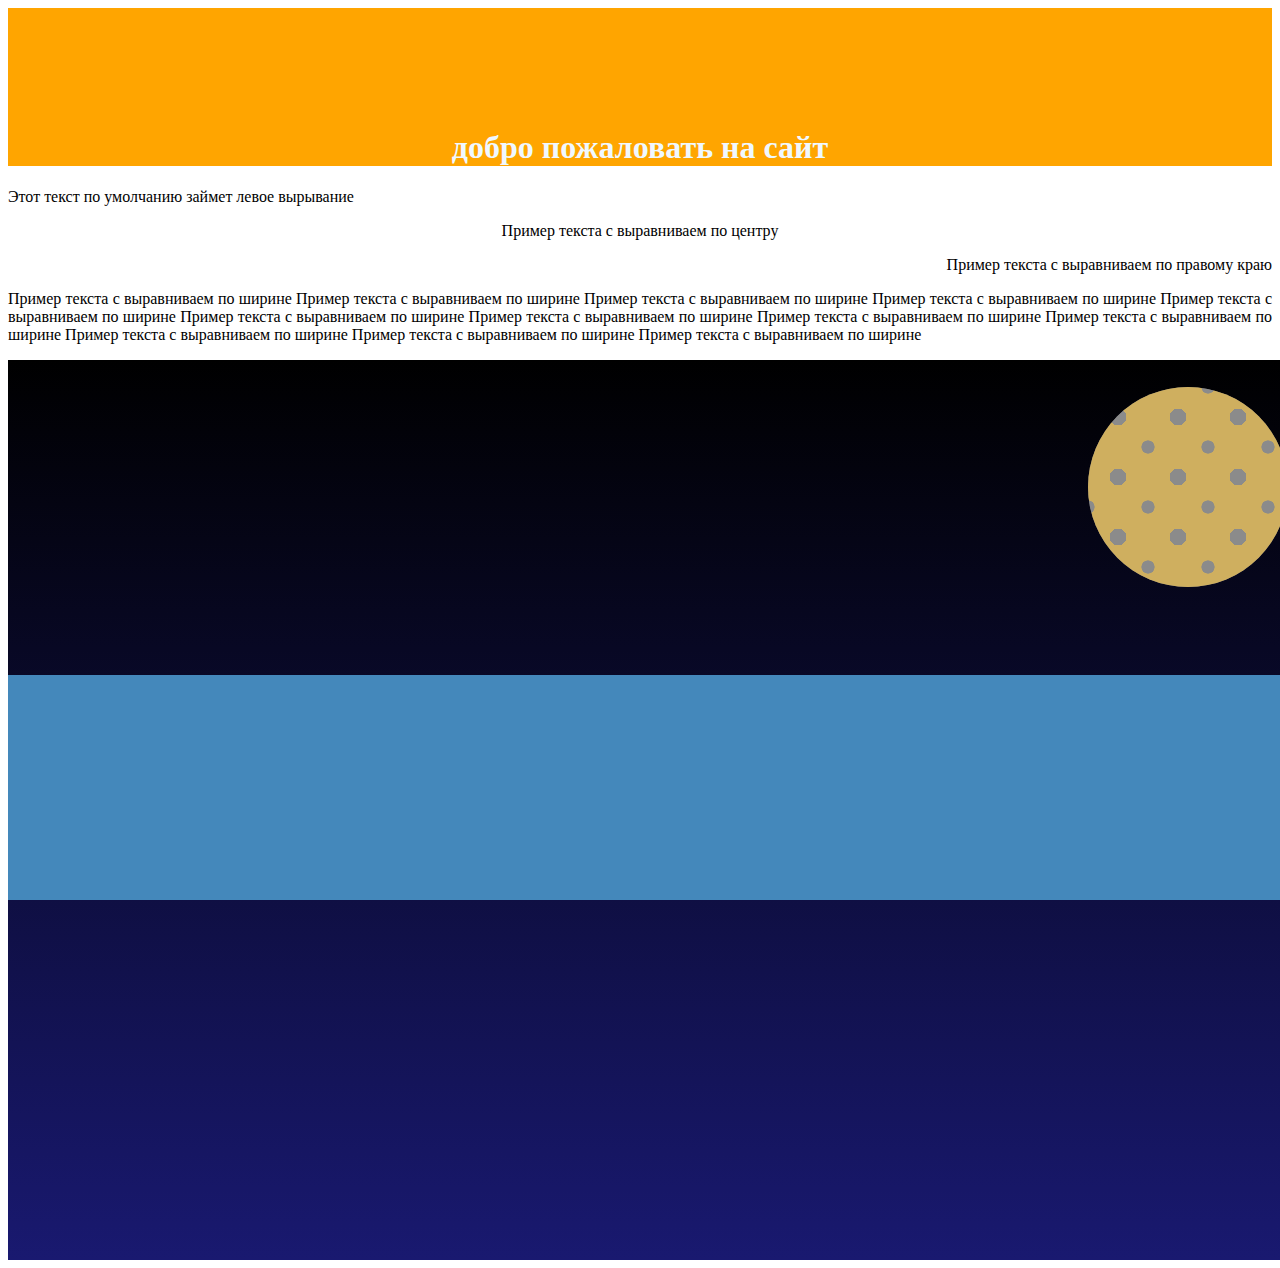
==== черновик.html @ d000d7b3 "Rename index.html to черновик.html" ====
<!DOCTYPE html>
<html lang="en">
<head>
    <meta charset="UTF-8">
    <link rel="stylesheet" href="/style.css">
    <meta name="viewport" content="width=device-width, initial-scale=1.0">
    <title>Document</title>
</head>
<body>
<section>
<div class="загол">
    <p>
        <h1><b>добро пожаловать на сайт</b></h1>
    </p>
</div>
<p>Этот текст по умолчанию займет левое вырывание</p>
<p class="center">Пример текста с выравниваем по центру</p>
<p class="right">Пример текста с выравниваем по правому краю</p>
<p class="justify">
  Пример текста с выравниваем по ширине 
  Пример текста с выравниваем по ширине 
  Пример текста с выравниваем по ширине 
  Пример текста с выравниваем по ширине 
  Пример текста с выравниваем по ширине 
  Пример текста с выравниваем по ширине 
  Пример текста с выравниваем по ширине 
  Пример текста с выравниваем по ширине 
  Пример текста с выравниваем по ширине 
  Пример текста с выравниваем по ширине 
  Пример текста с выравниваем по ширине 
  Пример текста с выравниваем по ширине
</p>
</section>
<div id="sky">
    <div id="dark-moon" class="moon"></div>
    <div id="light-moon" class="moon"></div>
  </div>
  
  <div id="sea"></div>
</body>
</html>
---- style.css ----
.загол{
    text-align: center;
    padding-top: 100px;
    color: aliceblue;
    background-color: black;

    

}
.загол{
    background-color: orange;
}

.center {
    text-align: center;
    
  }
  
  .right {
    text-align: right;
    
  }
  
  .justify {
    text-align: justify;
    
  }
  {
    padding: 0;
    margin: 0;
    border: 0;
    box-sizing: border-box;
  }
  
  
  /* ~~~~~~~~~~SKY~~~~~~~~~~ */
  
  #sky {
    position: relative;
    z-index: -100;
    width: 100vw;
    height: 100vh;
    background-image: linear-gradient( to top, midnightblue, black);
  }
  
  
  /* ~~~~~~~~~~MOON~~~~~~~~~~ */
  
  .moon {
    position: absolute;
    top: 3%;
    right: 0%;
    width: 200px;
    height: 200px;
    border-radius: 50%;
  }
  
  #dark-moon {
    background-color: silver;
  }
  
  #light-moon {
    background-color: goldenrod;
    background-image: radial-gradient(dimgrey 20%, transparent 16%), radial-gradient(dimgrey 15%, transparent 16%);
    background-size: 60px 60px;
    background-position: 0 0, 30px 30px;
    opacity: 60%;
  }
  
  
  /* ~~~~~~~~~~SEA~~~~~~~~~~ */
  
  #sea {
    position: absolute;
    bottom: 0%;
    width: 100vw;
    height: 25vh;
    background-color: #48B;
  }
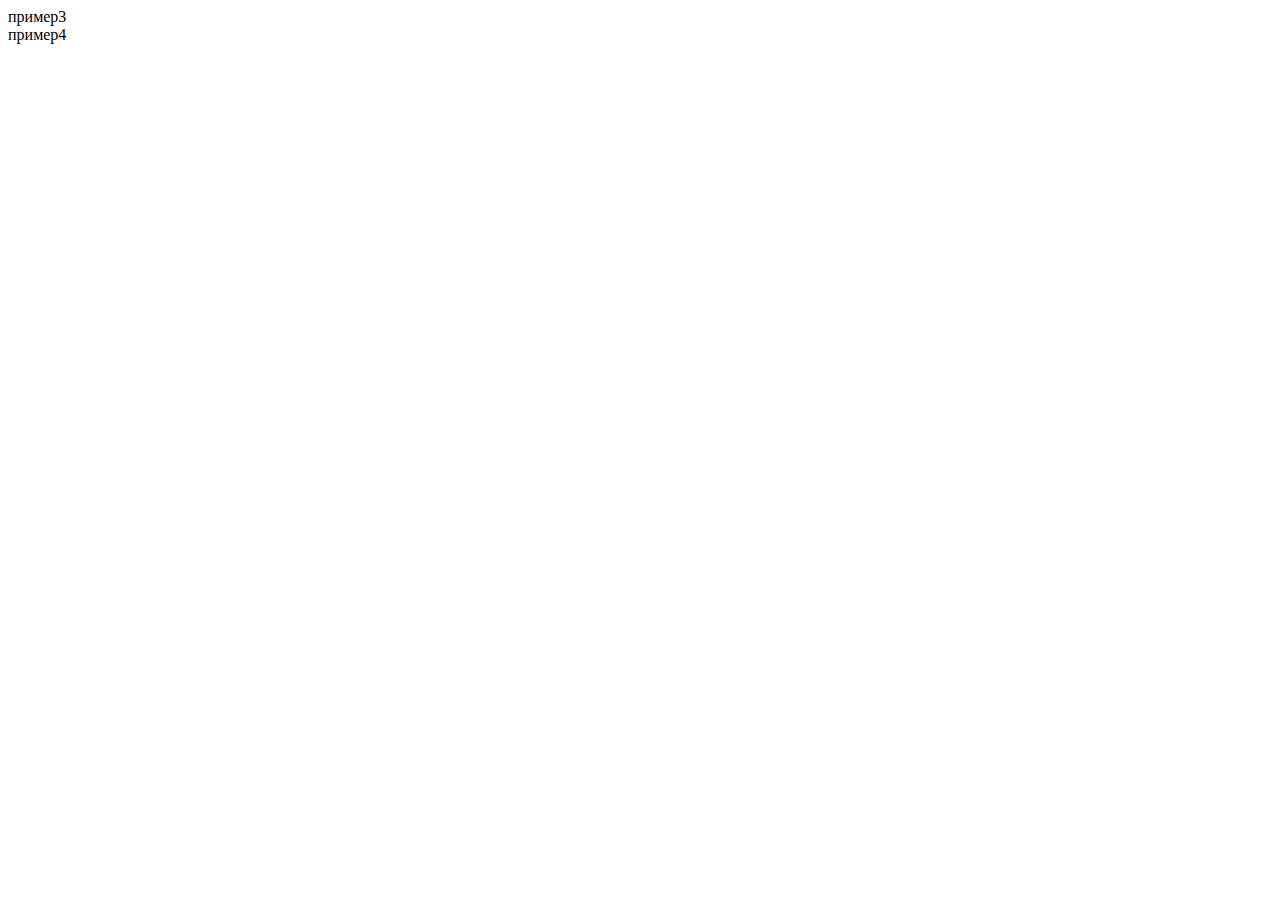
==== commit a5333355: "Update черновик.html" ====
--- a/черновик.html
+++ b/черновик.html
@@ -2,11 +2,47 @@
 <html lang="en">
 <head>
     <meta charset="UTF-8">
-    <link rel="stylesheet" href="/style.css">
+    <link rel="stylesheet" href="/черновой style.css">
     <meta name="viewport" content="width=device-width, initial-scale=1.0">
     <title>Document</title>
 </head>
 <body>
+    <!-- <div>пример</div>
+    <div>пример2</div> -->
+    <div class="div1">пример3</div>
+    <div class="div2">пример4</div>
+
+    <!-- <section>
+        <form action="https://steamcommunity.com" method="post">
+            <h1><b>Регистрация</b></h1>
+            <b>Имя</b>
+            <input type="text" name="никнейм">
+            <b>Электронная почта</b>
+            <input type="text" name="почта">
+            <b>Пароль</b>
+            <input type="password" name="пароль1">
+            <b>Потдверждение пароля</b>
+            <input type="password" name="пароль2"></b>
+            <button>Зарегестрироваться</button>
+        </form>
+    </section> -->
+<!-- <form action="#" method="get">
+    <p><input type="text">-текст</p>
+    <p><input type="button">-кнопка с ссылкой</p>
+    <p><input type="radio">кнопка круглая</p>
+    <p><input type="tel"> для сайта считывает телефон</p>
+    <p><input type="password">не дает видить че пишешь</p>
+    <p><input type="number">только цифры</p>
+    <p>get-открытые данные, все видно в строке</p>
+    <p>post-закрытые данные, ничего не видно</p>
+<p><input type="text" name="text" placeholder="введите имя пользователя"></p>
+<p>placeholder-дает название строке до того как вводишь</p>
+<p>
+<label for="text">введите имя</label>
+<input id="text" type="text" name="text" placeholder="введите имя">
+</p>
+
+</form>
 <section>
 <div class="загол">
     <p>
@@ -36,6 +72,7 @@
     <div id="light-moon" class="moon"></div>
   </div>
   
-  <div id="sea"></div>
+  <div id="sea"></div> -->
+
 </body>
 </html>
--- a/черновой style.css
+++ b/черновой style.css
@@ -0,0 +1,79 @@
+.загол{
+    text-align: center;
+    padding-top: 100px;
+    color: aliceblue;
+    background-color: black;
+
+    
+
+}
+.загол{
+    background-color: orange;
+}
+
+.center {
+    text-align: center;
+    
+  }
+  
+  .right {
+    text-align: right;
+    
+  }
+  
+  .justify {
+    text-align: justify;
+    
+  }
+  {
+    padding: 0;
+    margin: 0;
+    border: 0;
+    box-sizing: border-box;
+  }
+  
+  
+  /* ~~~~~~~~~~SKY~~~~~~~~~~ */
+  
+  #sky {
+    position: relative;
+    z-index: -100;
+    width: 100vw;
+    height: 100vh;
+    background-image: linear-gradient( to top, midnightblue, black);
+  }
+  
+  
+  /* ~~~~~~~~~~MOON~~~~~~~~~~ */
+  
+  .moon {
+    position: absolute;
+    top: 3%;
+    right: 0%;
+    width: 200px;
+    height: 200px;
+    border-radius: 50%;
+  }
+  
+  #dark-moon {
+    background-color: silver;
+  }
+  
+  #light-moon {
+    background-color: goldenrod;
+    background-image: radial-gradient(dimgrey 20%, transparent 16%), radial-gradient(dimgrey 15%, transparent 16%);
+    background-size: 60px 60px;
+    background-position: 0 0, 30px 30px;
+    opacity: 60%;
+  }
+  
+  
+  /* ~~~~~~~~~~SEA~~~~~~~~~~ */
+  
+  #sea {
+    position: absolute;
+    bottom: 0%;
+    width: 100vw;
+    height: 25vh;
+    background-color: #48B;
+  }
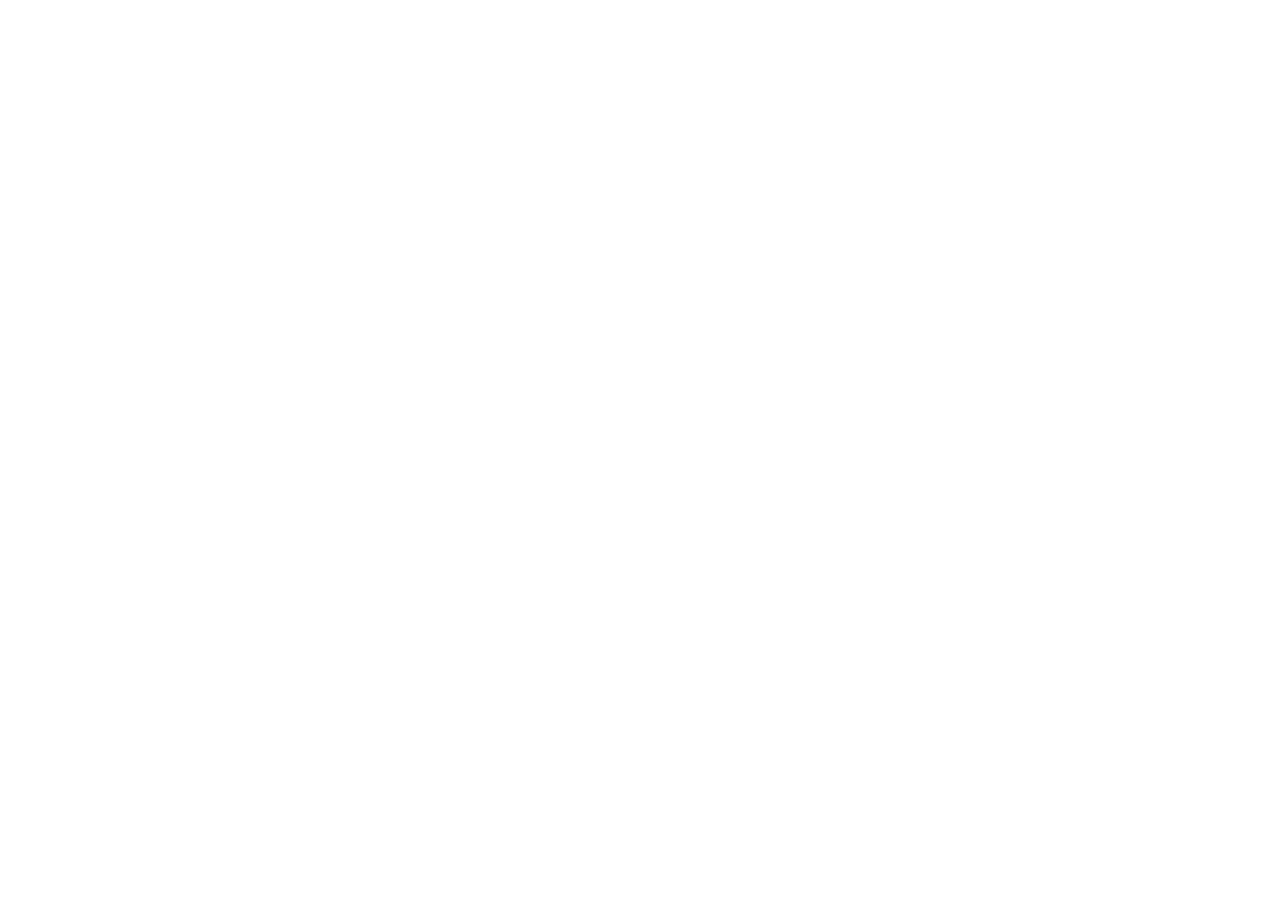
==== commit b5a6f425: "Update черновик.html" ====
--- a/черновик.html
+++ b/черновик.html
@@ -7,11 +7,14 @@
     <title>Document</title>
 </head>
 <body>
+  <!-- <section>
+    <p>
+  <a href="https://www.wildberries.ru/" class="btn" target="_blank">заказать</a>
+    </p>
+  </section> -->
     <!-- <div>пример</div>
     <div>пример2</div> -->
-    <div class="div1">пример3</div>
-    <div class="div2">пример4</div>
-
+   
     <!-- <section>
         <form action="https://steamcommunity.com" method="post">
             <h1><b>Регистрация</b></h1>
--- a/черновой style.css
+++ b/черновой style.css
@@ -1,4 +1,4 @@
-.загол{
+/* .загол{
     text-align: center;
     padding-top: 100px;
     color: aliceblue;
@@ -9,9 +9,9 @@
 }
 .загол{
     background-color: orange;
-}
+} */
 
-.center {
+/* .center {
     text-align: center;
     
   }
@@ -32,21 +32,21 @@
     box-sizing: border-box;
   }
   
-  
+   */
   /* ~~~~~~~~~~SKY~~~~~~~~~~ */
   
-  #sky {
+  /* #sky {
     position: relative;
     z-index: -100;
     width: 100vw;
     height: 100vh;
     background-image: linear-gradient( to top, midnightblue, black);
   }
-  
+   */
   
   /* ~~~~~~~~~~MOON~~~~~~~~~~ */
   
-  .moon {
+  /* .moon {
     position: absolute;
     top: 3%;
     right: 0%;
@@ -66,14 +66,109 @@
     background-position: 0 0, 30px 30px;
     opacity: 60%;
   }
-  
+   */
   
   /* ~~~~~~~~~~SEA~~~~~~~~~~ */
   
-  #sea {
+  /* #sea {
     position: absolute;
     bottom: 0%;
     width: 100vw;
     height: 25vh;
     background-color: #48B;
-  }
+  } */
+
+  /* a {
+  background-color: red;
+  margin: 50px;
+  border: 3px solid blue;
+  padding: 65px;
+}
+
+body {
+  font-family: Arial, sans-serif;
+  background-color: #f0f0f0;
+  display: flex;
+  justify-content: center;
+  align-items: center;
+  height: 100vh;
+  margin: 0;
+}
+
+.container {
+  background-color: #fff;
+  padding: 20px;
+  border-radius: 10px;
+  box-shadow: 0 0 10px rgb(0 0 0 / 10%);
+}
+
+form {
+  width: 300px;
+}
+
+h2 {
+  margin-bottom: 20px;
+}
+
+label {
+  font-weight: bold;
+}
+
+input {
+  padding: 10px;
+  margin-top: 10px;
+  margin-bottom: 15px;
+  border: 1px solid #ccc;
+  border-radius: 5px;
+  width: 100%;
+  box-sizing: border-box;
+}
+
+button {
+  padding: 10px;
+  background-color: #007bff;
+  color: white;
+  border: none;
+  border-radius: 5px;
+  cursor: pointer;
+  font-size: 16px;
+}
+
+form button:hover {
+  background-color: #0056b3;
+} */
+
+/* div{
+  padding: 45px 10px 10px 10px;
+  padding-отступы внутренние
+  margin: 40px 10px 10px 10px;
+  margin-внешний отступ от элементов
+
+
+  text-align: center;
+  border: 5px solid red;
+  border-ставит рамку
+  dashed-прерывистая линия
+  solid-непрерывистая линия
+  box-sizing: border-box;-дает определенный размер при  width и height
+   и не выходит за рамки заданных ими значений при прописании border
+   и ему подобных команд 
+  text-align-прописывает для div или p место на странице, например центр или середина
+  display-дает установвить формат, блочный или строчный
+  display: inline-block;
+  display: inline-block-дает только такое место, сколько сам текст
+  
+} */
+
+
+.div1{ 
+  display: inline-block;
+  text-align: center;
+  border: 5px dashed red;
+  margin-bottom: 50px;
+}
+
+.div2{
+  text-align: center;
+  border: 5px solid red;
+}
